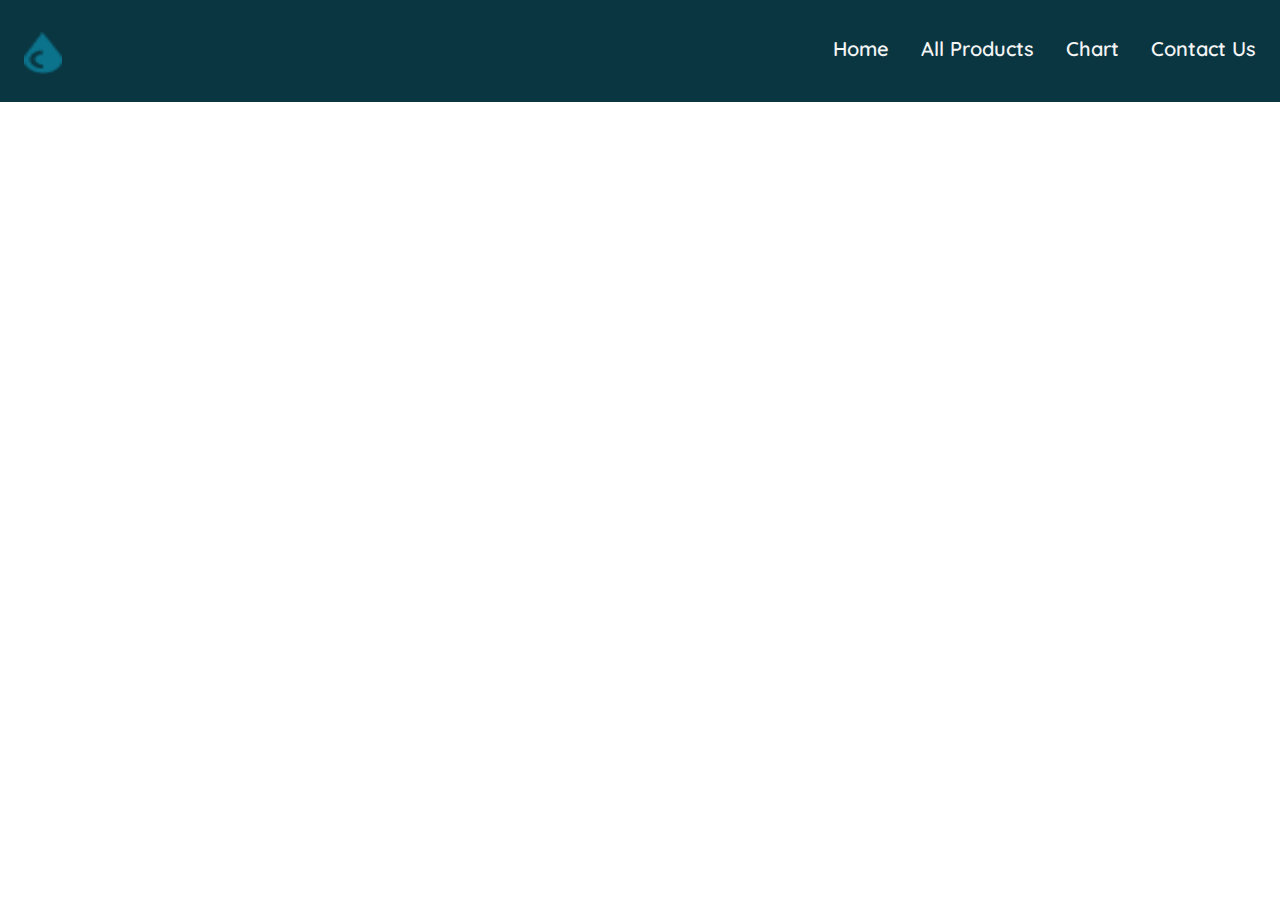
==== index1.2.html @ 96a9ca22 "got the indexpage to work aproxemetly, and startet the chart page." ====
<!DOCTYPE html>
<html lang="en">
<head>
    <meta charset="UTF-8">
    <meta name="viewport" content="width=device-width, initial-scale=1.0">
    <title>Rainy days| Home</title>
    <meta name="description" content="The home page of Square eyes. It showcases their product list, news and store info">
    <meta name="arthur" content="Katarina Randby">
    <link rel="icon" type="image/png" sizes="32x32" href="assets/img/logo-080808-background.png">
    <link rel="stylesheet" href="src/css/index.css">
    <link rel="stylesheet" href="src/css/main.css">
    <link rel="stylesheet" href="src/css/navbar.css">
    <link rel="stylesheet" href="https://fonts.googleapis.com/css2?family=Material+Symbols+Outlined:opsz,wght,FILL,GRAD@24,400,0,0"/>
    <script src="/src/js/scriptthirdtry.js"></script>
    <script src="/src/js/checkout.js"></script>
</head>
<body>
    <header>

        <nav>
            <div class="nav-logo">
                <img src="assets/img/Subtract.png" alt="Raindrop logo for rainydays">
            </div>
            <input id="nav-toggle" type="checkbox">
            <label class="nav-button-container" for="nav-toggle"><span class="nav-button"></span></label>
            <ul class="nav-list">
                <li><a href="index.html">Home</a></li>
                <li><a href="src/html/exhibitions.html">All Products</a></li>
                <li><a href="src/html/teaching-labs.html">Chart</a></li>
                <li><a href="src/html/contact-us.html">Contact Us</a></li>
            </ul>
        </nav>
    </header>
    <main>
        <section class="product-display">
            <div id="products-container">
                <!--<div id="loading"></div>-->
                <div id="product">
                    <!-- <div class="product-img">
                        <img src="assets/img/blåjakke.png" alt="">
                        <h3 class="product-name">Freya Jacket</h3>
                        <div class="product-information">
                            <p>NOK 2999,-</p>
                            <a href="src/html/product.html">About product</a>
                        </div>
                    </div>
                </div>

                <div class="product">
                    <div class="product-img">
                        <img src="assets/img/blåjakke.png" alt="">
                        <h3 class="product-name">Freya Jacket</h3>
                        <div class="product-information">
                            <p>NOK 2999,-</p>
                            <a href="src/html/product.html">About product</a>
                        </div>
                    </div> -->
                </div>
            </div>
        </section>
    </main>
</body>
</html>
---- src/css/index.css ----
.products-main-container{
    display: flex;
    flex-direction: row;
    flex-wrap: wrap;
    align-items: flex-start;
    gap: 1rem;
    padding: 2rem 5%;
    border-bottom: solid 0.15em var(--main-color);
}

.products-main-container h2 {
    font-size: 3em;
    color: var(--main-color);
}

.products-main-container {
    font-family: Quicksand, sans-serif;
    font-size: 1.25em;
    font-weight: 500;
    display: flex;
    flex-direction: row;
    flex-wrap: wrap;
    align-items: flex-start;
    gap: 1rem;
    padding: 2rem 5%;
}

.products-container {
    display: flex;
    flex-direction: column;
    justify-content: space-between;
    gap:1em;
    padding: 1em;
    margin: 1rem;
    max-width: 10em;
}


.name-of-products h3 {
    font-size: 2.5em;
    color: var(--main-color);
    padding: 1rem 0.5rem;
}
---- src/css/main.css ----
@import url(variables.css);
@import url(navbar.css);
@import url('https://fonts.googleapis.com/css2?family=Goldman:wght@400;700&display=swap');
@import url('https://fonts.googleapis.com/css2?family=Goldman:wght@400;700&family=Quicksand:wght@300..700&display=swap');

*, ::before, ::after {
    box-sizing: border-box;
}

* {
    margin: 0;
    padding: 0;
}

h1, h2, h3, h4 {
    font-family: Goldman, sans-serif;
    color: var(--main-color);
    font-weight: 550;
    text-shadow: rgba(0, 0, 0, 0.2) 1px 1px 1px;
}

p {
    font-family: Quicksand, sans-serif;
    font-size: 1.25em;
    font-weight: 500;
}

ul, nav, nav ul {
    list-style-type: none;
}

ul {
    display: flex;
    flex-direction: column;
    margin-bottom: 1em;
}

.categorys {
    display: flex;
    flex-direction: row;
    margin: 1em 0;
    list-style: none    ;
}

li {
    margin: 0em 2em;
    margin-bottom: 0.5em;
}


a {
    color: var(--font-color-light);
    text-decoration: none;
}

.button {
    font-family: Goldman, sans-serif;
    font-size: 1.5em;
    border: 0.25em solid;
    padding: 0.5em 1em;
    text-decoration: none;
    font-weight: bolder;
    box-shadow: 1px 1px 1px 1px rgba(0, 0, 0, 0.2);
    min-width: 2em;
}

.footer-container {
    font-family: quicksand, sans-serif;
    font-weight: 600;
    display: flex;
    flex-direction: row;
    flex-wrap: wrap;
    justify-content: space-between;
    background-color: var(--main-color);
    color: var(--font-light);
    padding: 2em;
}
.footer-container > * {
    margin: 0 1em;
}

.left-side-footer {
    justify-content: flex-start;
}

.right-side-footer {
    justify-content: flex-end;
}

.right-side-footer img {
    margin-top: 2em;
    width: 64px;
    height: 64px;
}

.nav-list::after {
    z-index: 1;
}

.nav-list > * {
    z-index: 100;
}
---- src/css/navbar.css ----
nav {
    display: flex;
    flex-direction: row;
    justify-content: space-between;
    /* max-width: 100%; */
    background-color: var(--main-color);
    color: var(--font-light);
    padding: 1em 0.5em 0.5em;
    font-family: Quicksand, sans-serif;
    font-size: 1em;
}

nav ul {
    display: flex;
    flex-direction: row;
    flex-wrap: wrap;
    justify-content: flex-end;
    margin-top: 1em;
}

.nav-logo {
    justify-content: flex-start;
}

.nav-logo img {
    width: 38px;
    height: 42px;
    margin: 1em;
}
.nav-list {
    font-family: Quicksand, sans-serif;
    font-size: 1.25em;
    font-weight: 600;
}
.nav-list > li {
    margin: 0 1rem;
    overflow: hidden;
}

.nav-button-container {
    display: none;
    width: 5rem;
    cursor: pointer;
    flex-direction: column;
    justify-content: center;
    align-items: center;
}

#nav-toggle {
    display: none;
}

.nav-button,
.nav-button::before,
.nav-button::after {
    display: block;
    background-color: #fff;
    position: absolute;
    height: 4px;
    width: 30px;
    transition: transform 400ms cubic-bezier(0.23, 1, 0.32, 1);
    border-radius: 2px;
}

.nav-button::before {
    content: "";
    margin-top: 8px;
}

.nav-button::after {
    content: "";
    margin-top: -8px;
}

#nav-toggle:checked + .nav-button-container .nav-button::before {
    margin-top: 0px;
    transform: rotate(405deg);
}

#nav-toggle:checked + .nav-button-container .nav-button {
    background: var(--main-color);
}

#nav-toggle:checked + .nav-button-container .nav-button::after {
    margin-top: 0px;
    transform: rotate(-405deg);
}

.nav-list::after {
    z-index: 1;
}

.nav-list > * {
    z-index: 100;
}

@media (max-width: 768px) {
    .nav-button-container {
        display: flex;
    }

    .nav-list {
    position: absolute;
    top: 0;
    margin-top: 5rem;
    left: 0;
    flex-direction: column;
    justify-content: center;
    align-items: center;
    align-content: space-around;
    }

    .nav-list a {
        margin-left: 2.5%;
    }

    #nav-toggle ~ .nav-list li {
    height: 0;
    margin: 0;
    padding: 0;
    border: 0;
    transition: height 400ms cubic-bezier(0.23, 1, 0.32, 1);
    }

    #nav-toggle:checked ~ .nav-list li {
    height: 3.5em;
    padding: 0.5em;
    justify-content: left;
    transition: height 400ms cubic-bezier(0.23, 1, 0.32, 1);
    }

    .nav-list > li {
    display: flex;
    justify-content: left;
    margin: 0;
    padding: 0.5em 0;
    width: 20rem;
    color: var(--font-color-light);
    background-color: var(--main-color);
    }

    .nav-list > li:not(:last-child) {
    border-bottom: 1px solid #444;
    }
}
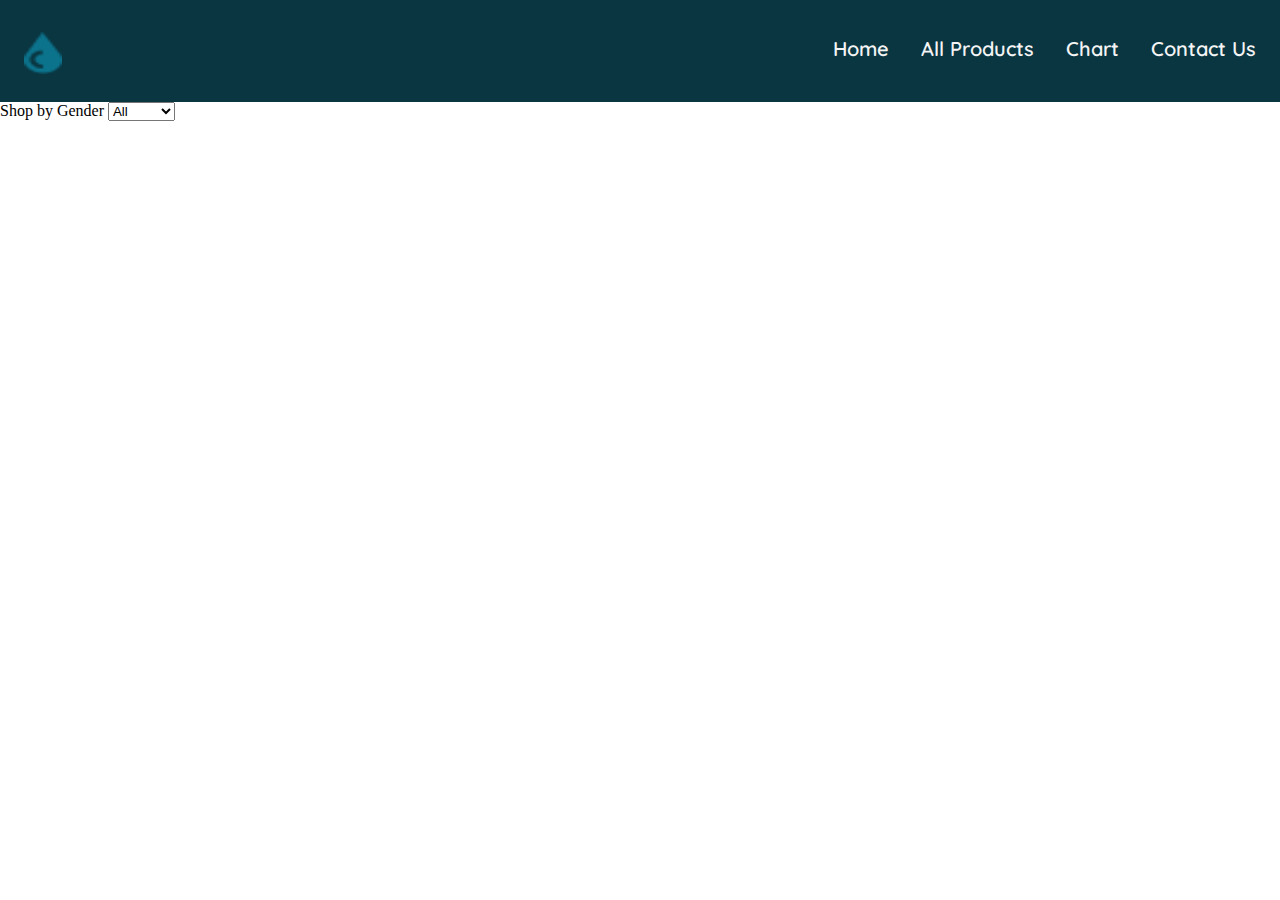
==== commit a37de658: "added the filter by gender selector." ====
--- a/index1.2.html
+++ b/index1.2.html
@@ -11,8 +11,7 @@
     <link rel="stylesheet" href="src/css/main.css">
     <link rel="stylesheet" href="src/css/navbar.css">
     <link rel="stylesheet" href="https://fonts.googleapis.com/css2?family=Material+Symbols+Outlined:opsz,wght,FILL,GRAD@24,400,0,0"/>
-    <script src="/src/js/scriptthirdtry.js"></script>
-    <script src="/src/js/checkout.js"></script>
+    <script src="/src/js/frontpage.js"></script>
 </head>
 <body>
     <header>
@@ -24,38 +23,26 @@
             <input id="nav-toggle" type="checkbox">
             <label class="nav-button-container" for="nav-toggle"><span class="nav-button"></span></label>
             <ul class="nav-list">
-                <li><a href="index.html">Home</a></li>
-                <li><a href="src/html/exhibitions.html">All Products</a></li>
-                <li><a href="src/html/teaching-labs.html">Chart</a></li>
-                <li><a href="src/html/contact-us.html">Contact Us</a></li>
+                <li><a href="index1.2.html">Home</a></li>
+                <li><a href="src/html/product.html">All Products</a></li>
+                <li><a href="src/html/checkout.html">Chart</a></li>
+                <li><a href="src/html/product.html">Contact Us</a></li>
             </ul>
         </nav>
     </header>
     <main>
+        <section>
+            <div id="select-gender">
+                <!-- <select id="selected-gender" name="selected-gender">
+                    <option value="Male">Male</option>
+                    <option value="Female">Female</option>
+                    <option value="">All</option>
+                </select> -->
+            </div>
+        </section>
+
         <section class="product-display">
             <div id="products-container">
-                <!--<div id="loading"></div>-->
-                <div id="product">
-                    <!-- <div class="product-img">
-                        <img src="assets/img/blåjakke.png" alt="">
-                        <h3 class="product-name">Freya Jacket</h3>
-                        <div class="product-information">
-                            <p>NOK 2999,-</p>
-                            <a href="src/html/product.html">About product</a>
-                        </div>
-                    </div>
-                </div>
-
-                <div class="product">
-                    <div class="product-img">
-                        <img src="assets/img/blåjakke.png" alt="">
-                        <h3 class="product-name">Freya Jacket</h3>
-                        <div class="product-information">
-                            <p>NOK 2999,-</p>
-                            <a href="src/html/product.html">About product</a>
-                        </div>
-                    </div> -->
-                </div>
             </div>
         </section>
     </main>
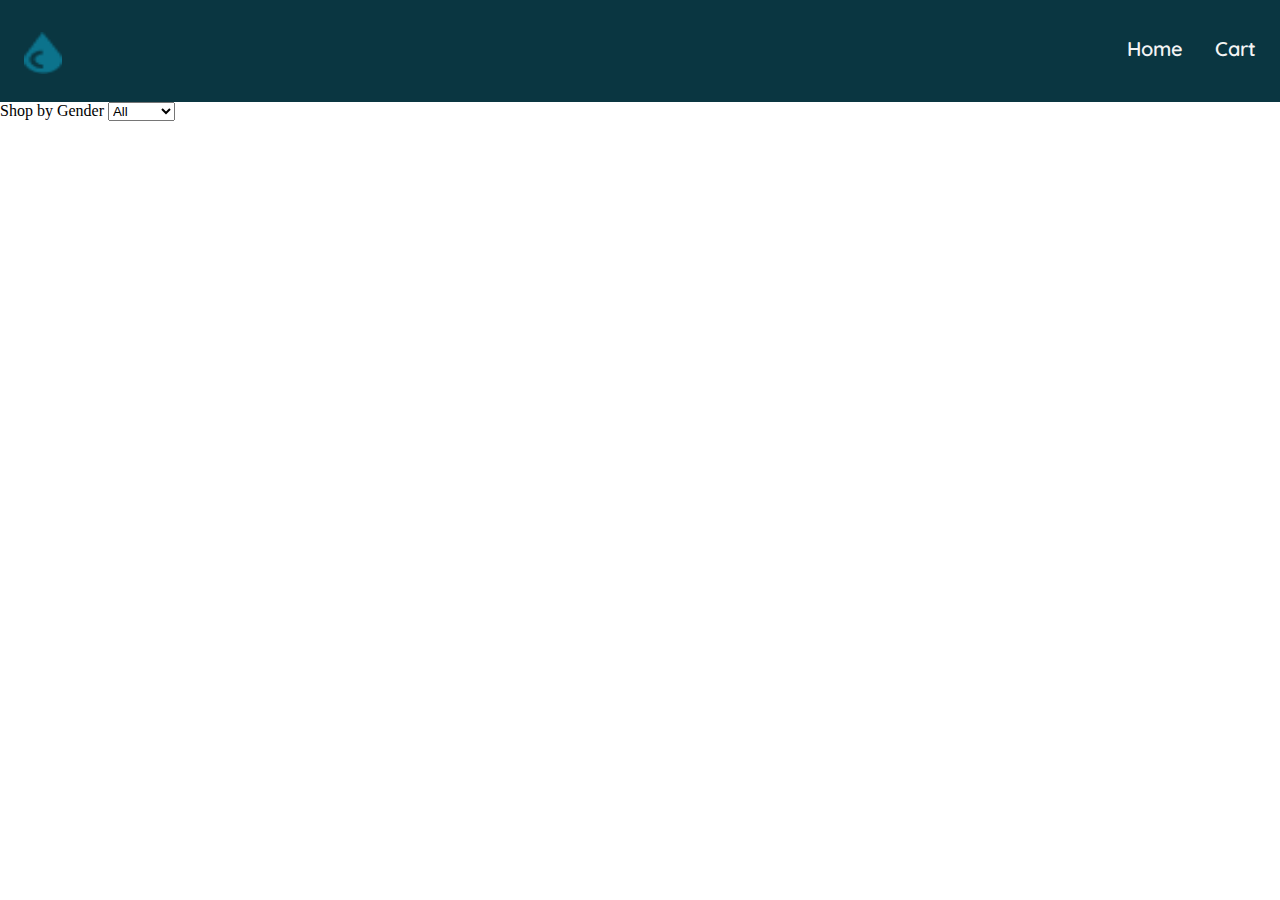
==== commit 9ad4c771: "added the right file structure to the pages." ====
--- a/index1.2.html
+++ b/index1.2.html
@@ -24,20 +24,13 @@
             <label class="nav-button-container" for="nav-toggle"><span class="nav-button"></span></label>
             <ul class="nav-list">
                 <li><a href="index1.2.html">Home</a></li>
-                <li><a href="src/html/product.html">All Products</a></li>
-                <li><a href="src/html/checkout.html">Chart</a></li>
-                <li><a href="src/html/product.html">Contact Us</a></li>
+                <li><a href="src/html/checkout.html">Cart</a></li>
             </ul>
         </nav>
     </header>
     <main>
         <section>
             <div id="select-gender">
-                <!-- <select id="selected-gender" name="selected-gender">
-                    <option value="Male">Male</option>
-                    <option value="Female">Female</option>
-                    <option value="">All</option>
-                </select> -->
             </div>
         </section>
 
